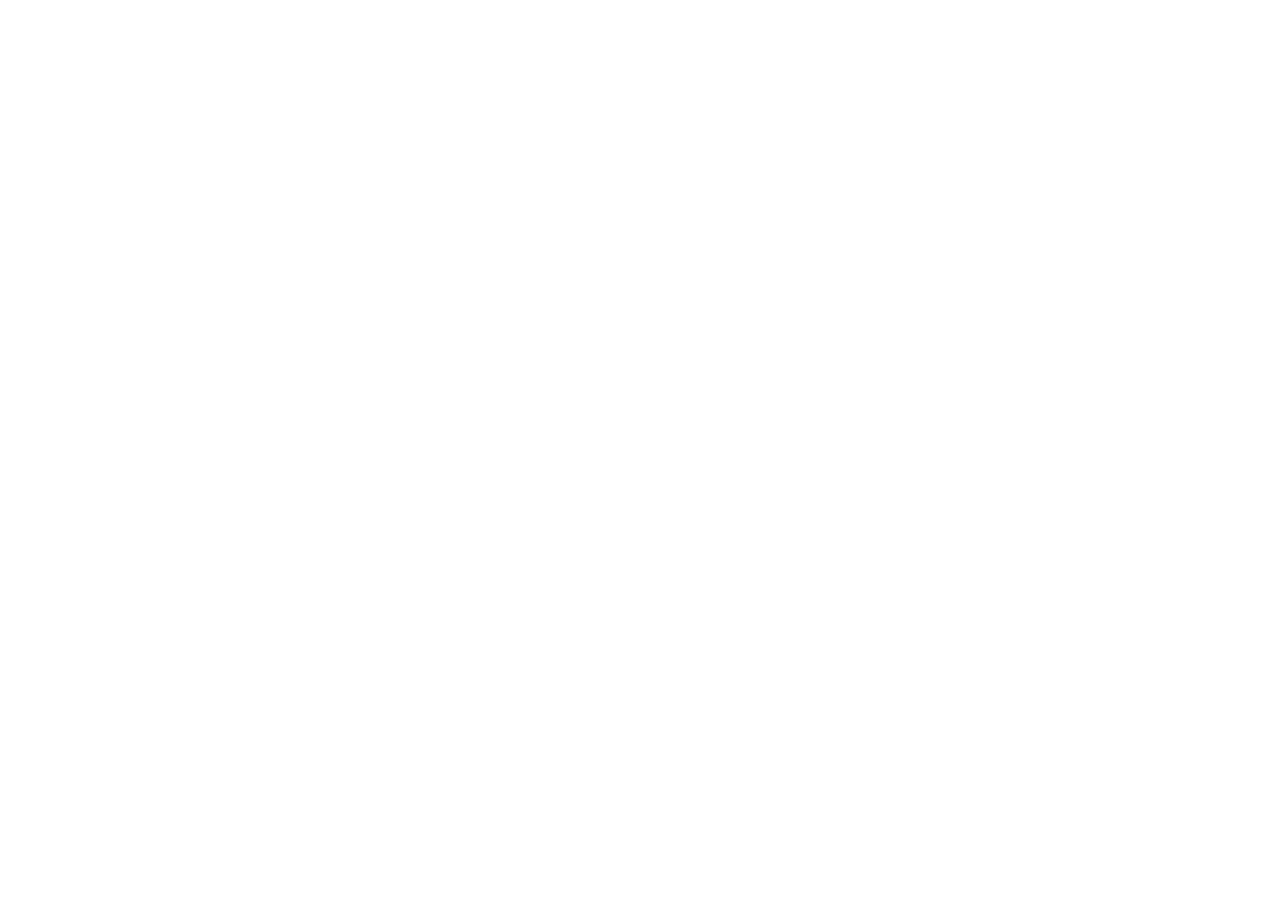
==== index.html @ 3331ba1f "Upload js file" ====
<!DOCTYPE html>
<html lang="en">
<head>
    <meta charset="UTF-8">
    <meta name="viewport" content="width=device-width, initial-scale=1.0">
    <title>Rock Paper Scissors</title>
    <script src="javascript.js"></script>
</head>
<body>
    
</body>
</html>
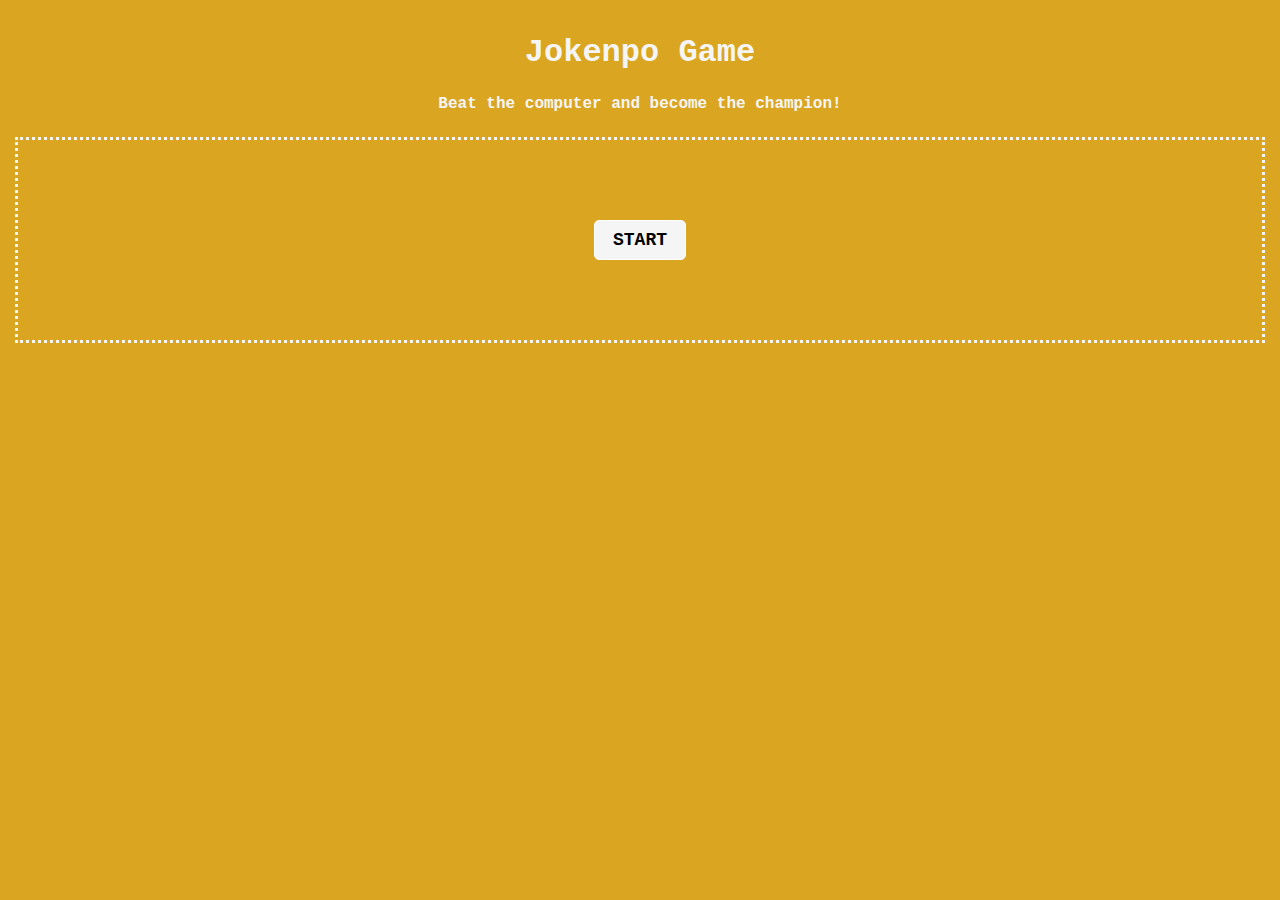
==== commit 01fa9b57: "Rearrange files" ====
--- a/index.html
+++ b/index.html
@@ -3,10 +3,15 @@
 <head>
     <meta charset="UTF-8">
     <meta name="viewport" content="width=device-width, initial-scale=1.0">
-    <title>Rock Paper Scissors</title>
+    <title>Jokenpo</title>
     <script src="javascript.js"></script>
+    <link rel="stylesheet" href="style.css">
 </head>
 <body>
-    
+    <h1>Jokenpo Game</h1>
+    <p>Beat the computer and become the champion!</p>
+    <div class="gameArea">
+        <button id="startButton">START</button>
+    </div>    
 </body>
 </html>--- a/style.css
+++ b/style.css
@@ -0,0 +1,38 @@
+* {
+    font-family: 'Courier New', Courier, monospace;
+}
+
+body {
+    background-color: goldenrod;
+    display: flex;
+    flex-direction: column;
+    align-items: center;
+    padding: 10px;
+}
+
+h1, p {
+    color: whitesmoke;
+    font-weight: 600;
+    text-align: center;
+    margin: 0.5em
+}
+
+button {
+    background: whitesmoke;
+    border-radius: 5px;
+    border: solid 1px white;
+    padding: 0.5em 1em;
+    color: black;
+    font-weight: 700;
+    margin: auto;
+    font-size: 18px;
+}
+
+.gameArea {
+    display: flex;
+    flex-direction: column;
+    min-height: 200px;
+    border: dotted 3px whitesmoke;
+    width: 100%;
+    margin: 1em;
+}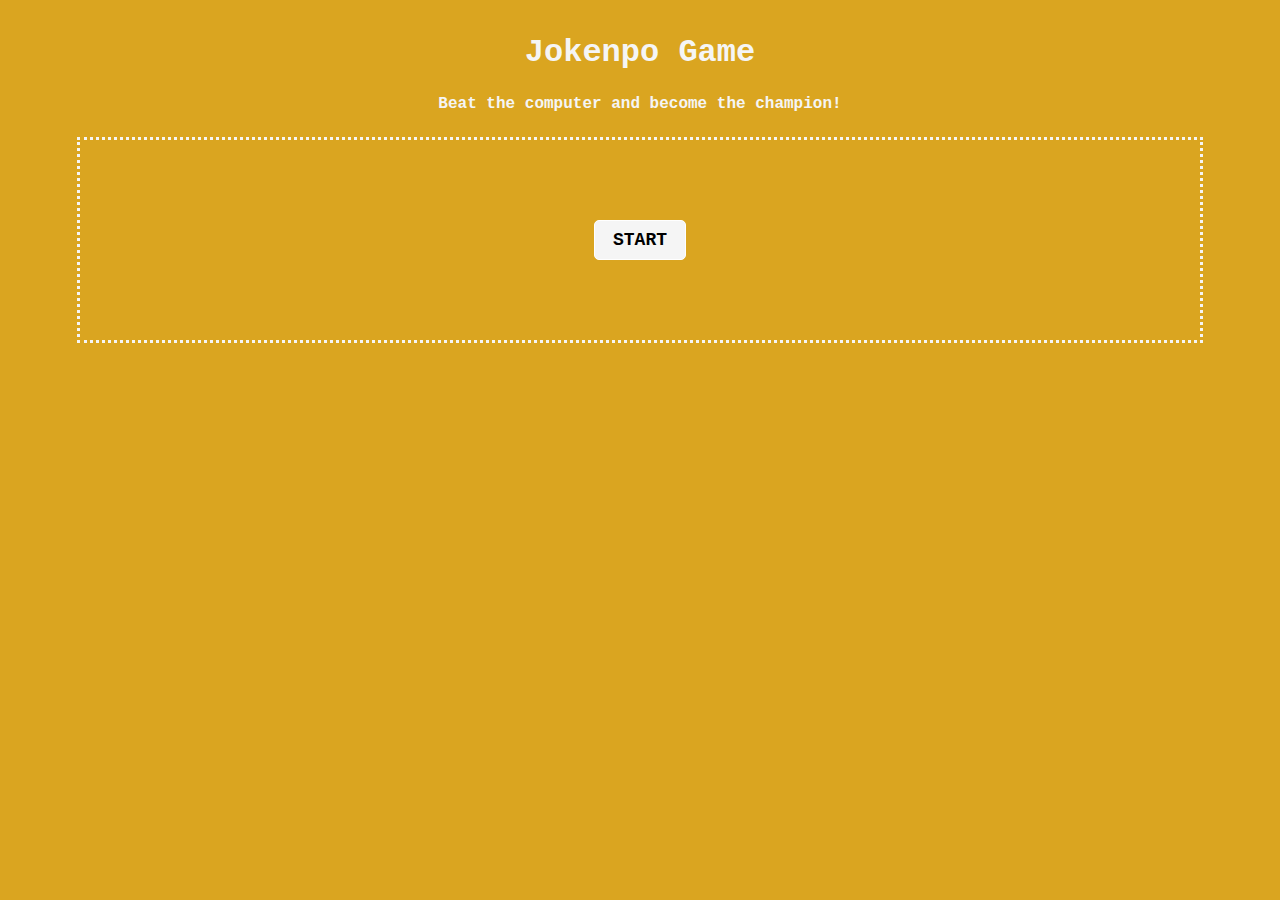
==== commit 9333bbb6: "Update index.html" ====
--- a/index.html
+++ b/index.html
@@ -4,7 +4,6 @@
     <meta charset="UTF-8">
     <meta name="viewport" content="width=device-width, initial-scale=1.0">
     <title>Jokenpo</title>
-    <script src="javascript.js"></script>
     <link rel="stylesheet" href="style.css">
 </head>
 <body>
@@ -12,6 +11,7 @@
     <p>Beat the computer and become the champion!</p>
     <div class="gameArea">
         <button id="startButton">START</button>
-    </div>    
+    </div>
+<script src="javascript.js"></script>
 </body>
-</html>+</html>
--- a/style.css
+++ b/style.css
@@ -10,6 +10,14 @@
     padding: 10px;
 }
 
+.container {
+    margin: auto;
+    display: flex;
+    flex-direction: column;
+    align-items: center;
+    max-width: 330px;
+}
+
 h1, p {
     color: whitesmoke;
     font-weight: 600;
@@ -17,7 +25,7 @@
     margin: 0.5em
 }
 
-button {
+button, #buttonChoice {
     background: whitesmoke;
     border-radius: 5px;
     border: solid 1px white;
@@ -33,6 +41,42 @@
     flex-direction: column;
     min-height: 200px;
     border: dotted 3px whitesmoke;
-    width: 100%;
     margin: 1em;
-}+    width: 90%;
+    align-items: center;
+    align-content: center;
+    justify-content:center
+}
+
+.gameArea p {
+    margin: 10px auto 0px;
+}
+
+.gameArea ul {
+    list-style-type: none;
+    padding: 0px;
+    margin: 0px auto 10px auto;
+}
+
+.gameArea li {
+    margin: 10px;
+}
+
+#buttonChoice {
+    min-width: 150px;
+}
+
+#buttonFinish {
+    margin: 1em;
+    background: rgb(170, 12, 12);
+    color: whitesmoke;
+    border: none;
+}
+
+.gameArea div {
+    margin: 10px;
+}
+
+#imgResult {
+    max-width: 150px;
+}
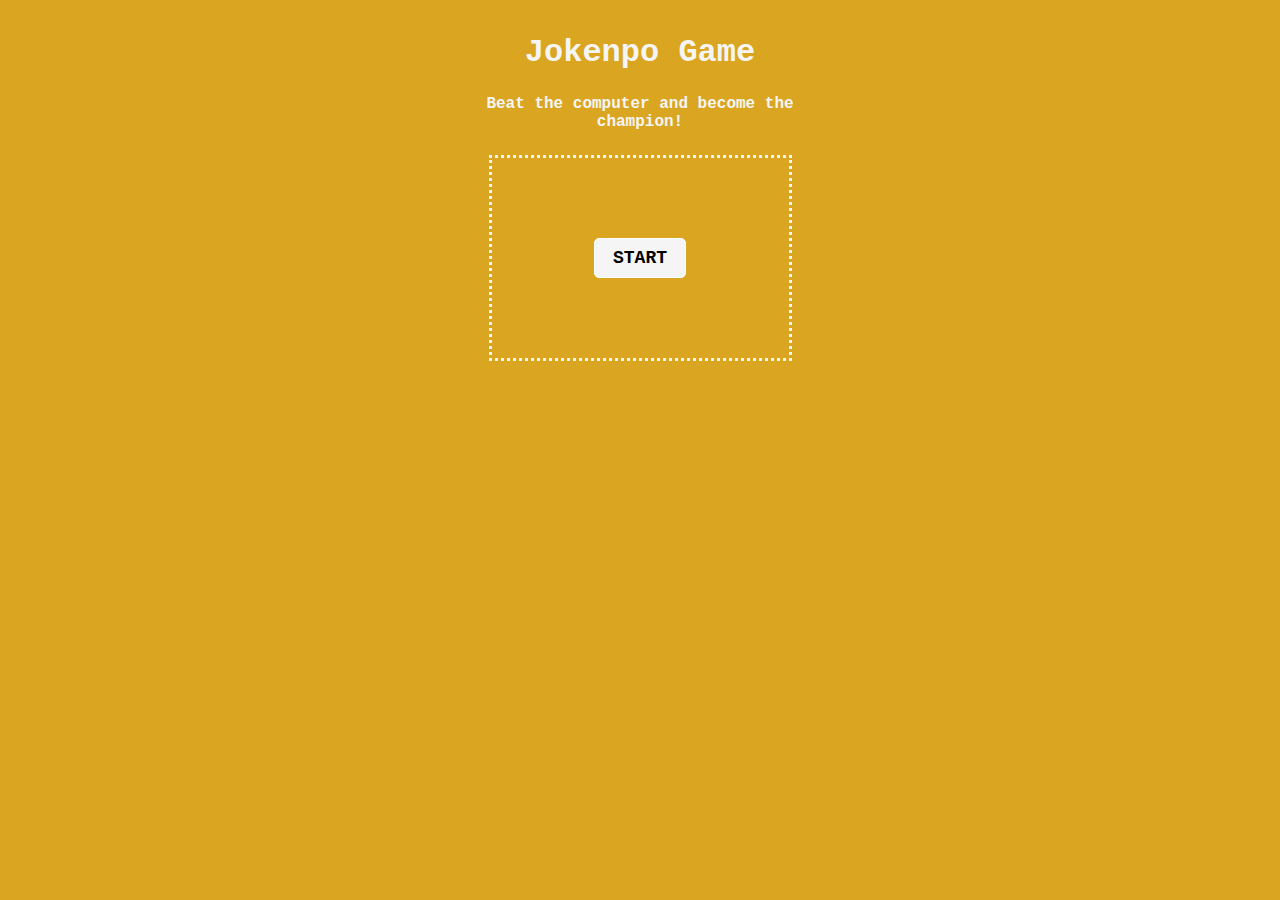
==== commit d5dfe43a: "Update index.html" ====
--- a/index.html
+++ b/index.html
@@ -7,10 +7,12 @@
     <link rel="stylesheet" href="style.css">
 </head>
 <body>
-    <h1>Jokenpo Game</h1>
-    <p>Beat the computer and become the champion!</p>
-    <div class="gameArea">
-        <button id="startButton">START</button>
+    <div class="container">
+        <h1 id="gameName">Jokenpo Game</h1>
+        <p>Beat the computer and become the champion!</p>
+        <div class="gameArea">
+            <button id="startButton">START</button>
+        </div>
     </div>
 <script src="javascript.js"></script>
 </body>
